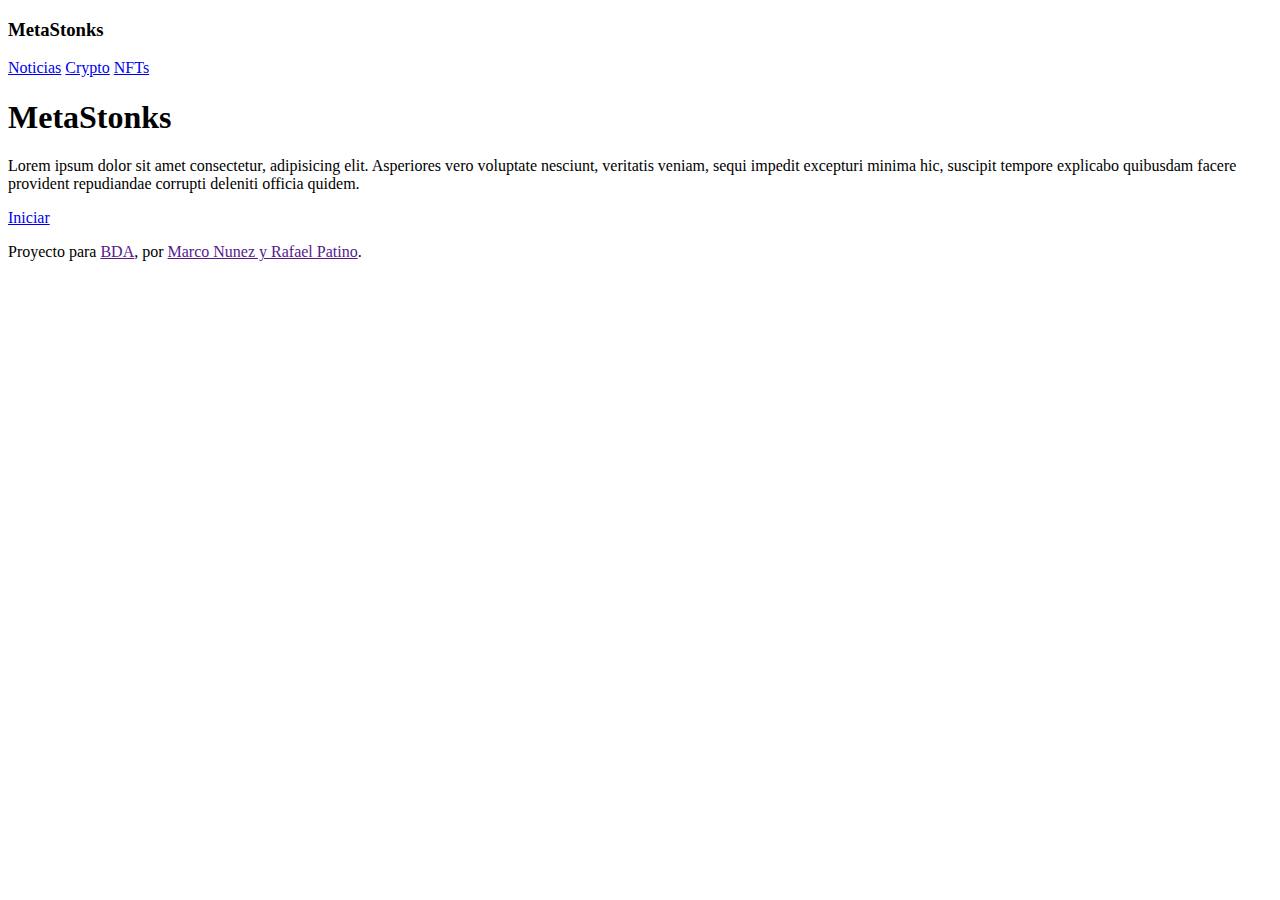
==== index.html @ 4c7ee916 "Add files via upload" ====
<!doctype html>
<html lang="en" class="h-100">
  <head>
    <meta charset="utf-8">
    <meta name="viewport" content="width=device-width, initial-scale=1">
    <meta name="description" content="">
    <meta name="author" content="Mark Otto, Jacob Thornton, and Bootstrap contributors">
    <meta name="generator" content="Hugo 0.84.0">
    <title>MetaStonks</title>

    <link rel="canonical" href="https://getbootstrap.com/docs/5.0/examples/cover/">

    <!-- Bootstrap core CSS -->
    <link href="https://cdn.jsdelivr.net/npm/bootstrap@5.0.2/dist/css/bootstrap.min.css" rel="stylesheet" integrity="sha384-EVSTQN3/azprG1Anm3QDgpJLIm9Nao0Yz1ztcQTwFspd3yD65VohhpuuCOmLASjC" crossorigin="anonymous">

    <!-- Favicons -->
    <meta name="theme-color" content="#7952b3">

    <style>
      .bd-placeholder-img {
        font-size: 1.125rem;
        text-anchor: middle;
        -webkit-user-select: none;
        -moz-user-select: none;
        user-select: none;
      }

      @media (min-width: 768px) {
        .bd-placeholder-img-lg {
          font-size: 3.5rem;
        }
      }
    </style>

    
  <!-- Custom styles for this template -->
  <link href="/main-css" rel="stylesheet">
  </head>
  <body class="d-flex h-100 text-center text-white bg-dark">
    
<div class="cover-container d-flex w-100 h-100 p-3 mx-auto flex-column">
  <header class="mb-auto">
    <div>
      <h3 class="float-md-start mb-0">MetaStonks</h3>
      <nav class="nav nav-masthead justify-content-center float-md-end">
        <a class="nav-link active" aria-current="page" href="#">Noticias</a>
        <a class="nav-link" href="#">Crypto</a>
        <a class="nav-link" href="#">NFTs</a>
      </nav>
    </div>
  </header>

  <main class="px-3">
    <h1>MetaStonks</h1>
    <p class="lead">Lorem ipsum dolor sit amet consectetur, adipisicing elit. Asperiores vero voluptate nesciunt, veritatis veniam, sequi impedit excepturi minima hic, suscipit tempore explicabo quibusdam facere provident repudiandae corrupti deleniti officia quidem.</p>
    <p class="lead">
      <a href="#" class="btn btn-lg btn-secondary fw-bold border-white bg-white">Iniciar</a>
    </p>
  </main>

  <footer class="mt-auto text-white-50">
    <p>Proyecto para <a href="" class="text-white">BDA</a>, por <a href="" class="text-white">Marco Nunez y Rafael Patino</a>.</p>
  </footer>
</div>


    
  </body>
</html>
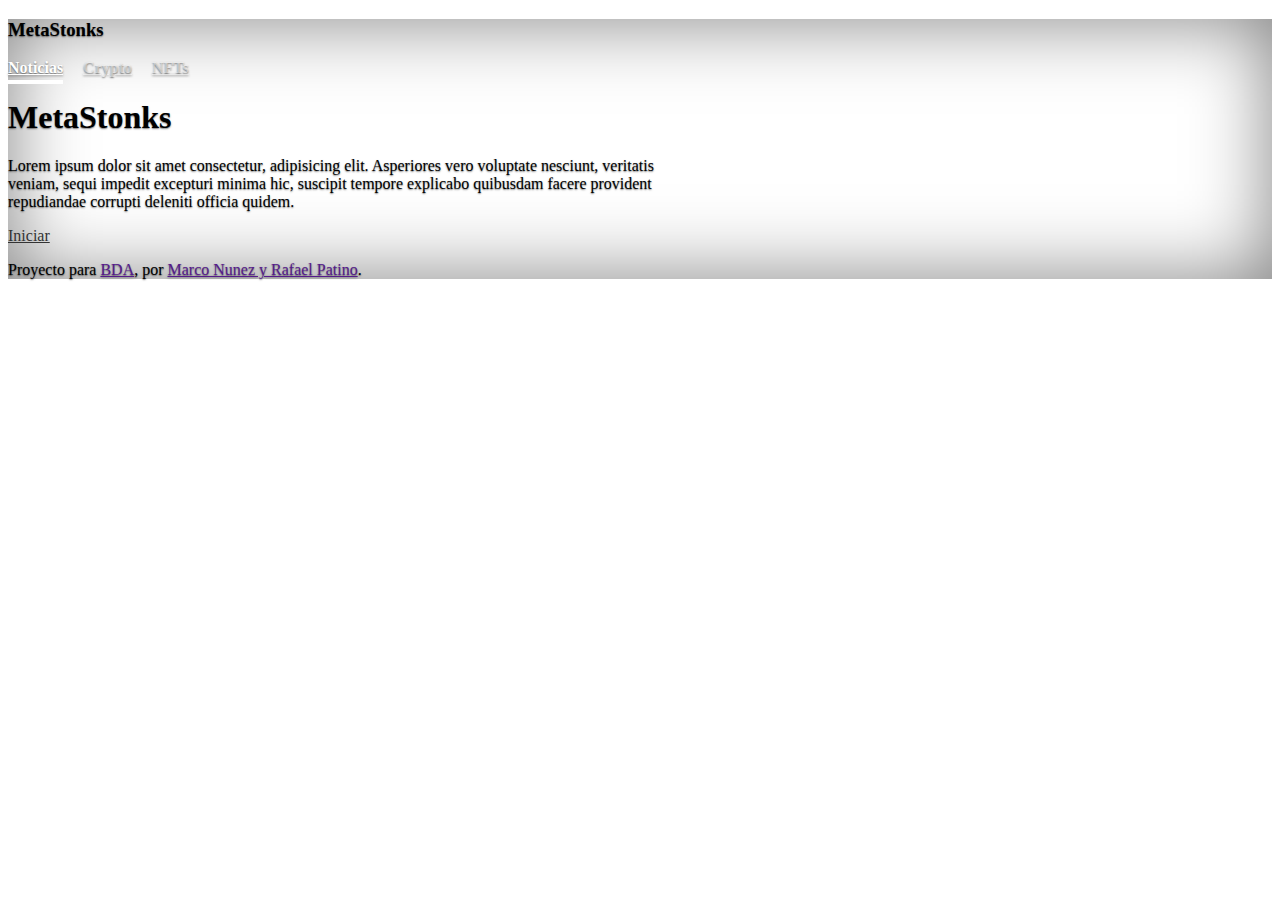
==== commit 124f24e8: "added css" ====
--- a/index.html
+++ b/index.html
@@ -34,7 +34,7 @@
 
     
   <!-- Custom styles for this template -->
-  <link href="/main-css" rel="stylesheet">
+  <link href="css/main.css" rel="stylesheet">
   </head>
   <body class="d-flex h-100 text-center text-white bg-dark">
     
--- a/css/main.css
+++ b/css/main.css
@@ -0,0 +1,53 @@
+/*
+ * Globals
+ */
+
+
+/* Custom default button */
+.btn-secondary,
+.btn-secondary:hover,
+.btn-secondary:focus {
+  color: #333;
+  text-shadow: none; /* Prevent inheritance from `body` */
+}
+
+
+/*
+ * Base structure
+ */
+
+body {
+  text-shadow: 0 .05rem .1rem rgba(0, 0, 0, .5);
+  box-shadow: inset 0 0 5rem rgba(0, 0, 0, .5);
+}
+
+.cover-container {
+  max-width: 42em;
+}
+
+
+/*
+ * Header
+ */
+
+.nav-masthead .nav-link {
+  padding: .25rem 0;
+  font-weight: 700;
+  color: rgba(255, 255, 255, .5);
+  background-color: transparent;
+  border-bottom: .25rem solid transparent;
+}
+
+.nav-masthead .nav-link:hover,
+.nav-masthead .nav-link:focus {
+  border-bottom-color: rgba(255, 255, 255, .25);
+}
+
+.nav-masthead .nav-link + .nav-link {
+  margin-left: 1rem;
+}
+
+.nav-masthead .active {
+  color: #fff;
+  border-bottom-color: #fff;
+}
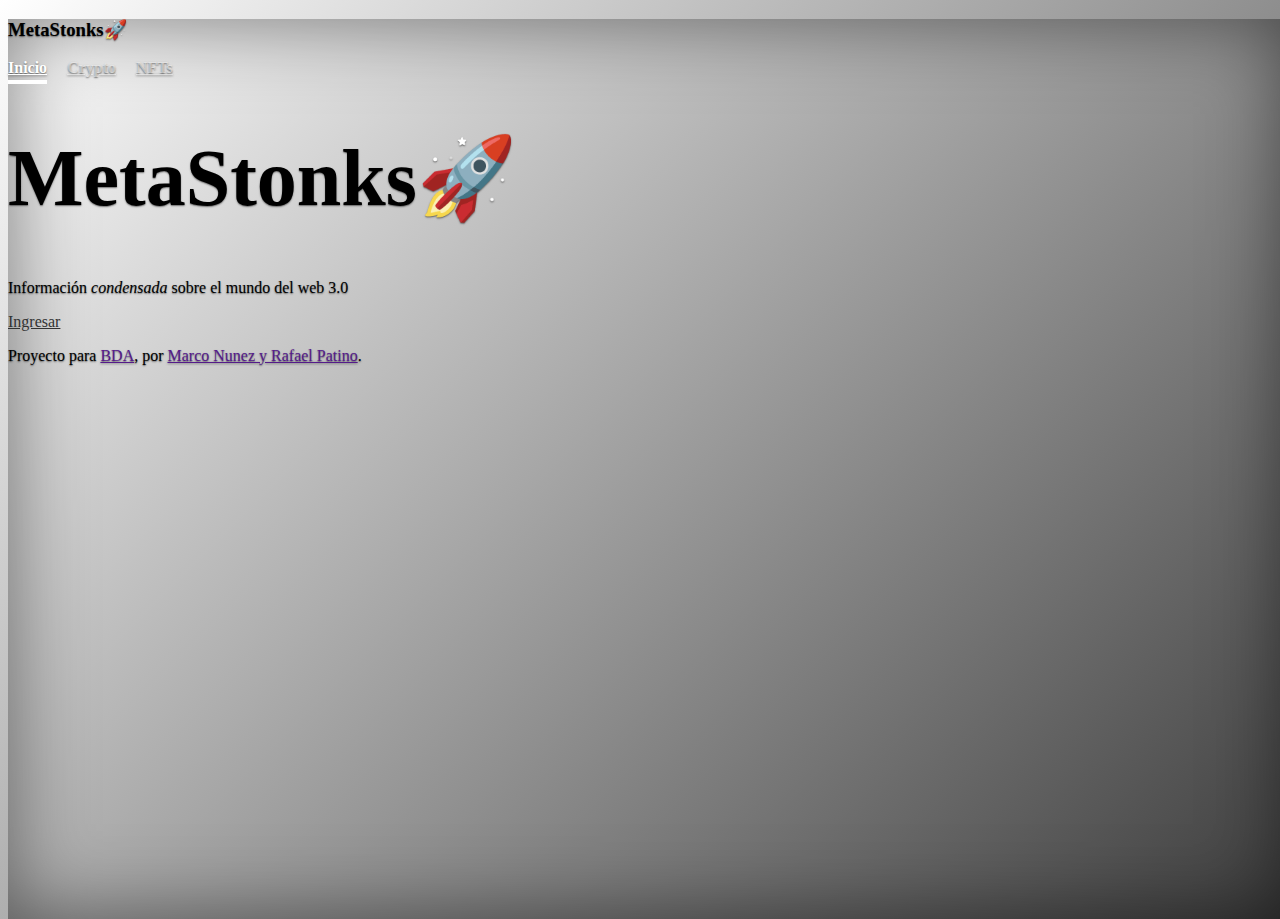
==== commit 2a60af9b: "login" ====
--- a/index.html
+++ b/index.html
@@ -4,17 +4,15 @@
     <meta charset="utf-8">
     <meta name="viewport" content="width=device-width, initial-scale=1">
     <meta name="description" content="">
-    <meta name="author" content="Mark Otto, Jacob Thornton, and Bootstrap contributors">
-    <meta name="generator" content="Hugo 0.84.0">
+    <meta name="author" content="Rafael Patino, Marco Nunez">
+    <link rel="shortcut icon" href="#">
+
     <title>MetaStonks</title>
 
     <link rel="canonical" href="https://getbootstrap.com/docs/5.0/examples/cover/">
 
     <!-- Bootstrap core CSS -->
     <link href="https://cdn.jsdelivr.net/npm/bootstrap@5.0.2/dist/css/bootstrap.min.css" rel="stylesheet" integrity="sha384-EVSTQN3/azprG1Anm3QDgpJLIm9Nao0Yz1ztcQTwFspd3yD65VohhpuuCOmLASjC" crossorigin="anonymous">
-
-    <!-- Favicons -->
-    <meta name="theme-color" content="#7952b3">
 
     <style>
       .bd-placeholder-img {
@@ -41,20 +39,20 @@
 <div class="cover-container d-flex w-100 h-100 p-3 mx-auto flex-column">
   <header class="mb-auto">
     <div>
-      <h3 class="float-md-start mb-0">MetaStonks</h3>
+      <h3 class="float-md-start mb-0">MetaStonks🚀</h3>
       <nav class="nav nav-masthead justify-content-center float-md-end">
-        <a class="nav-link active" aria-current="page" href="#">Noticias</a>
-        <a class="nav-link" href="#">Crypto</a>
-        <a class="nav-link" href="#">NFTs</a>
+        <a class="nav-link active" aria-current="page" href="#">Inicio</a>
+        <a class="nav-link" href="login.html">Crypto</a>
+        <a class="nav-link" href="login.html">NFTs</a>
       </nav>
     </div>
   </header>
 
   <main class="px-3">
-    <h1>MetaStonks</h1>
-    <p class="lead">Lorem ipsum dolor sit amet consectetur, adipisicing elit. Asperiores vero voluptate nesciunt, veritatis veniam, sequi impedit excepturi minima hic, suscipit tempore explicabo quibusdam facere provident repudiandae corrupti deleniti officia quidem.</p>
+    <h1 class="grande">MetaStonks🚀</h1>
+    <p class="lead">Información <i>condensada</i> sobre el mundo del web 3.0</p>
     <p class="lead">
-      <a href="#" class="btn btn-lg btn-secondary fw-bold border-white bg-white">Iniciar</a>
+      <a href="login.html" class="btn btn-lg btn-secondary fw-bold border-white bg-white">Ingresar</a>
     </p>
   </main>
 
@@ -63,7 +61,8 @@
   </footer>
 </div>
 
-
+  <script src="https://cdnjs.cloudflare.com/ajax/libs/jquery/3.6.0/jquery.min.js" integrity="sha512-894YE6QWD5I59HgZOGReFYm4dnWc1Qt5NtvYSaNcOP+u1T9qYdvdihz0PPSiiqn/+/3e7Jo4EaG7TubfWGUrMQ==" crossorigin="anonymous" referrerpolicy="no-referrer"></script>
+  <script async src="js/main.js" crossorigin="anonymous"></script>
     
   </body>
 </html>
--- a/css/main.css
+++ b/css/main.css
@@ -19,6 +19,35 @@
 body {
   text-shadow: 0 .05rem .1rem rgba(0, 0, 0, .5);
   box-shadow: inset 0 0 5rem rgba(0, 0, 0, .5);
+}
+
+
+html, body {
+  width: 100%;
+  height:100%;
+}
+
+body {
+    /*background: linear-gradient(-45deg, #d46949, #c7346c, #1e8fb8, #1eb994);*/
+    background: linear-gradient(-45deg, #ffffff, #000000, #000000, #ffffff);
+    background-size: 400% 400%;
+    animation: gradient 15s ease infinite;
+}
+
+@keyframes gradient {
+    0% {
+        background-position: 0% 50%;
+    }
+    50% {
+        background-position: 100% 50%;
+    }
+    100% {
+        background-position: 0% 50%;
+    }
+}
+
+.grande {
+  font-size: 5em;
 }
 
 .cover-container {
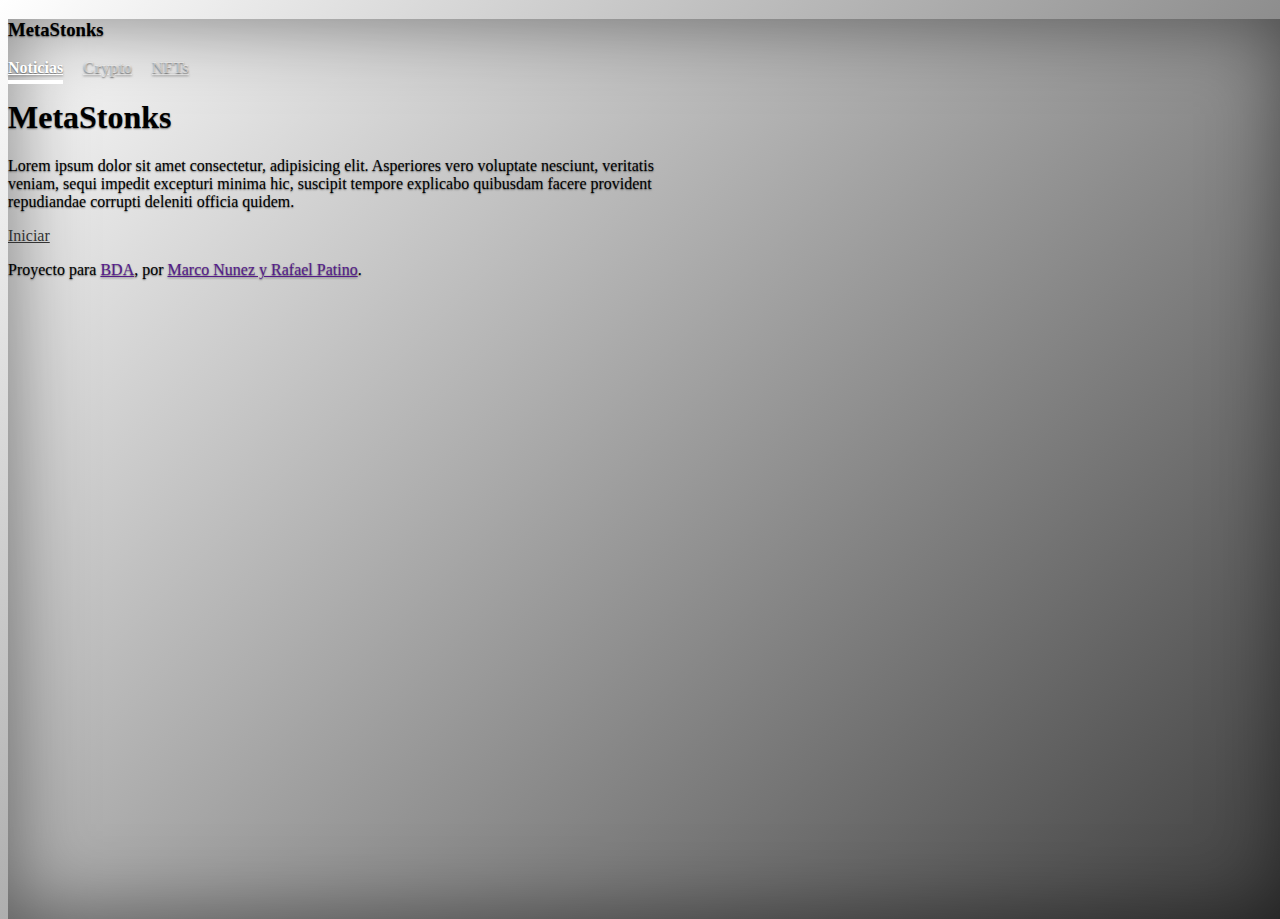
==== commit 294ab696: "NFT html skeleton added" ====
--- a/index.html
+++ b/index.html
@@ -4,15 +4,17 @@
     <meta charset="utf-8">
     <meta name="viewport" content="width=device-width, initial-scale=1">
     <meta name="description" content="">
-    <meta name="author" content="Rafael Patino, Marco Nunez">
-    <link rel="shortcut icon" href="#">
-
+    <meta name="author" content="Mark Otto, Jacob Thornton, and Bootstrap contributors">
+    <meta name="generator" content="Hugo 0.84.0">
     <title>MetaStonks</title>
 
     <link rel="canonical" href="https://getbootstrap.com/docs/5.0/examples/cover/">
 
     <!-- Bootstrap core CSS -->
     <link href="https://cdn.jsdelivr.net/npm/bootstrap@5.0.2/dist/css/bootstrap.min.css" rel="stylesheet" integrity="sha384-EVSTQN3/azprG1Anm3QDgpJLIm9Nao0Yz1ztcQTwFspd3yD65VohhpuuCOmLASjC" crossorigin="anonymous">
+
+    <!-- Favicons -->
+    <meta name="theme-color" content="#7952b3">
 
     <style>
       .bd-placeholder-img {
@@ -39,20 +41,20 @@
 <div class="cover-container d-flex w-100 h-100 p-3 mx-auto flex-column">
   <header class="mb-auto">
     <div>
-      <h3 class="float-md-start mb-0">MetaStonks🚀</h3>
+      <h3 class="float-md-start mb-0">MetaStonks</h3>
       <nav class="nav nav-masthead justify-content-center float-md-end">
-        <a class="nav-link active" aria-current="page" href="#">Inicio</a>
-        <a class="nav-link" href="login.html">Crypto</a>
-        <a class="nav-link" href="login.html">NFTs</a>
+        <a class="nav-link active" aria-current="page" href="#">Noticias</a>
+        <a class="nav-link" href="#">Crypto</a>
+        <a class="nav-link" href="/pages/nfts.html">NFTs</a>
       </nav>
     </div>
   </header>
 
   <main class="px-3">
-    <h1 class="grande">MetaStonks🚀</h1>
-    <p class="lead">Información <i>condensada</i> sobre el mundo del web 3.0</p>
+    <h1>MetaStonks</h1>
+    <p class="lead">Lorem ipsum dolor sit amet consectetur, adipisicing elit. Asperiores vero voluptate nesciunt, veritatis veniam, sequi impedit excepturi minima hic, suscipit tempore explicabo quibusdam facere provident repudiandae corrupti deleniti officia quidem.</p>
     <p class="lead">
-      <a href="login.html" class="btn btn-lg btn-secondary fw-bold border-white bg-white">Ingresar</a>
+      <a href="#" class="btn btn-lg btn-secondary fw-bold border-white bg-white">Iniciar</a>
     </p>
   </main>
 
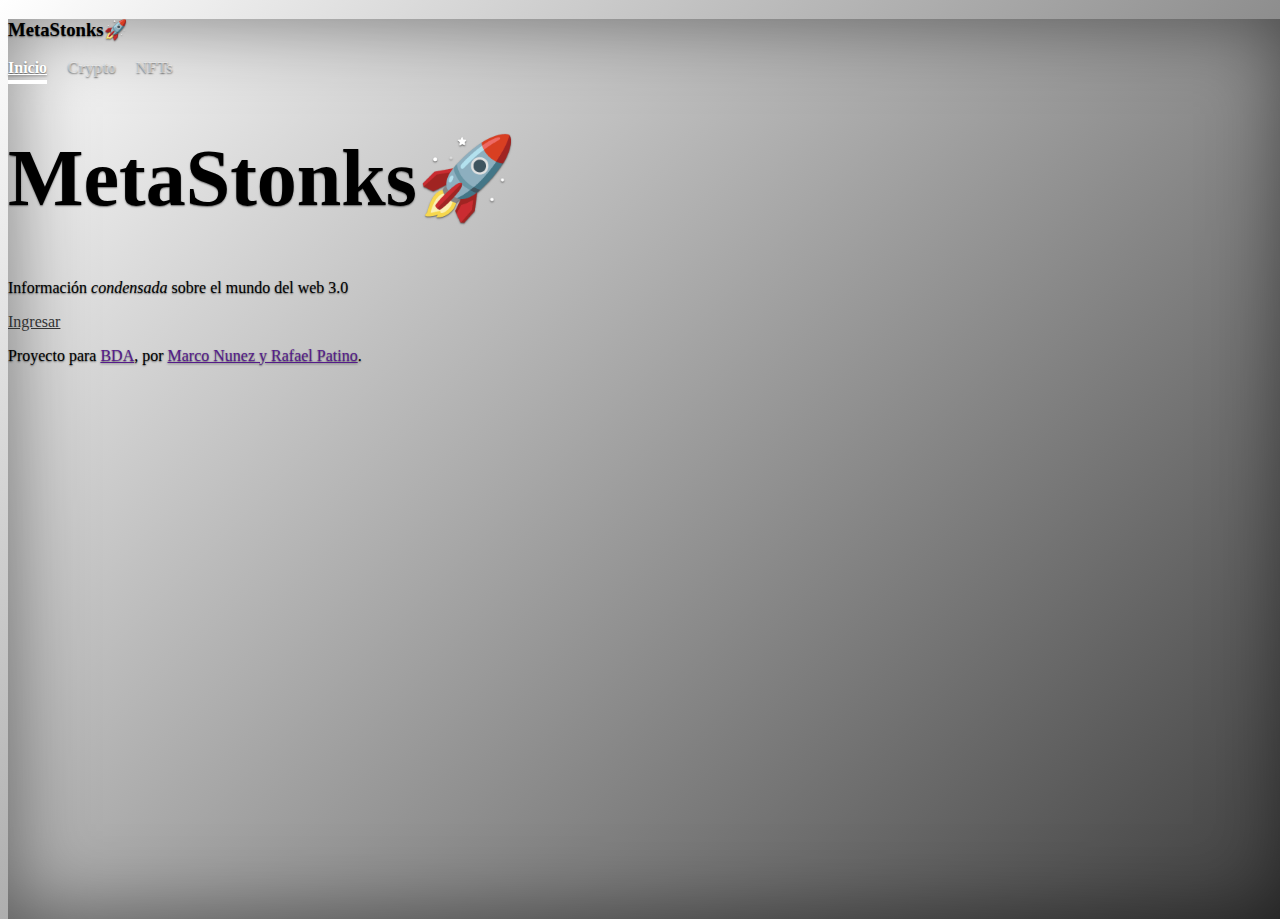
==== commit 18f9b71e: "login dinámico" ====
--- a/index.html
+++ b/index.html
@@ -4,17 +4,15 @@
     <meta charset="utf-8">
     <meta name="viewport" content="width=device-width, initial-scale=1">
     <meta name="description" content="">
-    <meta name="author" content="Mark Otto, Jacob Thornton, and Bootstrap contributors">
-    <meta name="generator" content="Hugo 0.84.0">
+    <meta name="author" content="Rafael Patino, Marco Nunez">
+    <link rel="shortcut icon" href="#">
+
     <title>MetaStonks</title>
 
     <link rel="canonical" href="https://getbootstrap.com/docs/5.0/examples/cover/">
 
     <!-- Bootstrap core CSS -->
     <link href="https://cdn.jsdelivr.net/npm/bootstrap@5.0.2/dist/css/bootstrap.min.css" rel="stylesheet" integrity="sha384-EVSTQN3/azprG1Anm3QDgpJLIm9Nao0Yz1ztcQTwFspd3yD65VohhpuuCOmLASjC" crossorigin="anonymous">
-
-    <!-- Favicons -->
-    <meta name="theme-color" content="#7952b3">
 
     <style>
       .bd-placeholder-img {
@@ -36,25 +34,25 @@
   <!-- Custom styles for this template -->
   <link href="css/main.css" rel="stylesheet">
   </head>
-  <body class="d-flex h-100 text-center text-white bg-dark">
+  <body class="d-flex h-100 text-center text-white bg-dark" onload="home()">
     
 <div class="cover-container d-flex w-100 h-100 p-3 mx-auto flex-column">
   <header class="mb-auto">
     <div>
-      <h3 class="float-md-start mb-0">MetaStonks</h3>
+      <h3 class="float-md-start mb-0" id="top-title"></h3>
       <nav class="nav nav-masthead justify-content-center float-md-end">
-        <a class="nav-link active" aria-current="page" href="#">Noticias</a>
-        <a class="nav-link" href="#">Crypto</a>
-        <a class="nav-link" href="/pages/nfts.html">NFTs</a>
+        <a class="nav-link active" aria-current="page" href="#">Inicio</a>
+        <a style="cursor: pointer;" class="nav-link" onclick="link('crypto')">Crypto</a>
+        <a style="cursor: pointer;" class="nav-link" onclick="link('nft')">NFTs</a>
       </nav>
     </div>
   </header>
 
   <main class="px-3">
-    <h1>MetaStonks</h1>
-    <p class="lead">Lorem ipsum dolor sit amet consectetur, adipisicing elit. Asperiores vero voluptate nesciunt, veritatis veniam, sequi impedit excepturi minima hic, suscipit tempore explicabo quibusdam facere provident repudiandae corrupti deleniti officia quidem.</p>
-    <p class="lead">
-      <a href="#" class="btn btn-lg btn-secondary fw-bold border-white bg-white">Iniciar</a>
+    <h1 class="grande">MetaStonks🚀</h1>
+    <p class="lead">Información <i>condensada</i> sobre el mundo del web 3.0</p>
+    <p id="ingresar" class="lead">
+      <a href="login.html" class="btn btn-lg btn-secondary fw-bold border-white bg-white">Ingresar</a>
     </p>
   </main>
 
@@ -65,6 +63,7 @@
 
   <script src="https://cdnjs.cloudflare.com/ajax/libs/jquery/3.6.0/jquery.min.js" integrity="sha512-894YE6QWD5I59HgZOGReFYm4dnWc1Qt5NtvYSaNcOP+u1T9qYdvdihz0PPSiiqn/+/3e7Jo4EaG7TubfWGUrMQ==" crossorigin="anonymous" referrerpolicy="no-referrer"></script>
   <script async src="js/main.js" crossorigin="anonymous"></script>
-    
+  <script async src="js/session.js" crossorigin="anonymous"></script>
+
   </body>
 </html>
